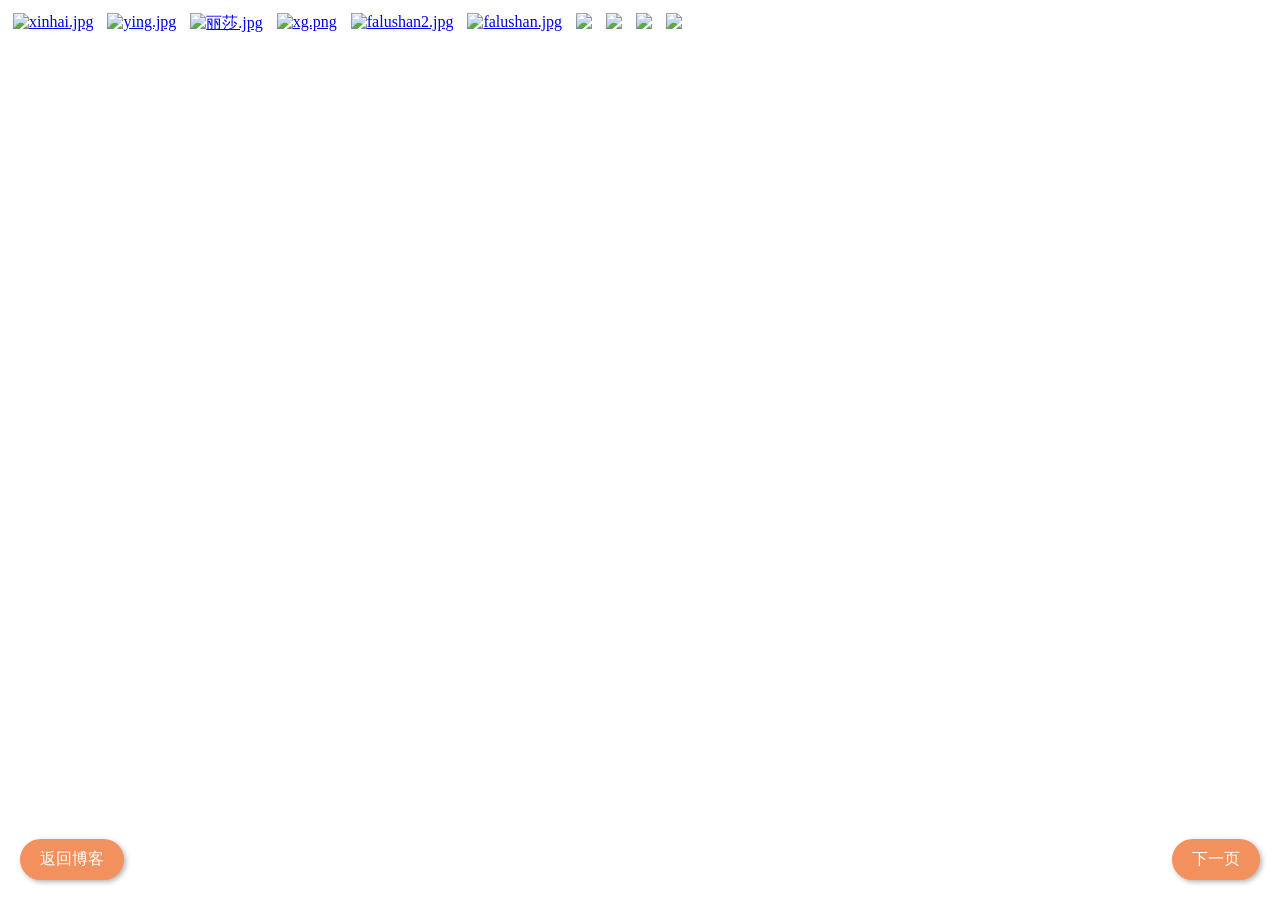
==== photos/02.html @ f65c0b01 "Create 02.html" ====
<!DOCTYPE html>
<html lang="en">
<head>
    <meta charset="UTF-8">
    <meta http-equiv="X-UA-Compatible" content="ie=edge">
    <link rel="icon" href="https://images.rakien.top/web/myIcon.png">
    <meta name="viewport" content="width=device-width, initial-scale=1.0, minimum-scale=0.5, maximum-scale=2.0, user-scalable=yes" />
    <title>Document</title>
    <style>
        .box {
            position: relative;
        }
        .box img {
            width: 180px;
            vertical-align: top;
            padding: 5px;
        }
		
		
		
		
		.float-button-left {
		  position: fixed;
		  left: 20px; /* 右边偏移量 */
		  bottom: 20px;
		  padding: 10px 20px;
		  background-color: #F2915D;
		  color: #fff;
		  border-radius: 50px;
		  text-decoration: none;
		  box-shadow: 2px 2px 5px rgba(0, 0, 0, 0.3);
		  z-index: 9999;
		}

		.float-button-right {
		  position: fixed;
		  right: 20px; /* 右边偏移量 */
		  bottom: 20px;
		  padding: 10px 20px;
		  background-color: #F2915D;
		  color: #fff;
		  border-radius: 50px;
		  text-decoration: none;
		  box-shadow: 2px 2px 5px rgba(0, 0, 0, 0.3);
		  z-index: 9999;
		}

		.hover-color {
		  background-color: #F4B998;
		}

		.float-button-left:hover,
		.float-button-right:hover {
		  background-color: #F4B998;
		}
		
</style>
</head>
<body>


    <div id="photos" class="box rthumbnail">
        <a href="https://smms.app/image/7nP1QXzENodcaUk" target="_blank"><img src="https://s2.loli.net/2023/05/12/7nP1QXzENodcaUk.jpg" alt="xinhai.jpg"></a>
        <a href="https://smms.app/image/txNXIZz5ElFw8sT" target="_blank"><img src="https://s2.loli.net/2023/05/12/txNXIZz5ElFw8sT.jpg" alt="ying.jpg"></a>
        <a href="https://smms.app/image/sCeWvoMwqdZErBS" target="_blank"><img src="https://s2.loli.net/2023/05/12/sCeWvoMwqdZErBS.jpg" alt="丽莎.jpg"></a>
        <a href="https://smms.app/image/cwVYfpTk3RszGm2" target="_blank"><img src="https://s2.loli.net/2023/05/11/cwVYfpTk3RszGm2.png" alt="xg.png"></a>
        <a href="https://smms.app/image/CSrBbkoEpz1Yxt5" target="_blank"><img src="https://s2.loli.net/2023/05/11/CSrBbkoEpz1Yxt5.jpg" alt="falushan2.jpg"></a>
        <a href="https://smms.app/image/SM8WGP21auvDZh6" target="_blank"><img src="https://s2.loli.net/2023/05/11/SM8WGP21auvDZh6.jpg" alt="falushan.jpg"></a>
		<a href="https://smms.app/image/vPxcjXSMbhTICFQ" target="_blank"><img src="https://s2.loli.net/2023/05/12/vPxcjXSMbhTICFQ.jpg" /></a>
		<a href="https://smms.app/image/5V7toEiwfXKbFmD" target="_blank"><img src="https://s2.loli.net/2023/05/12/5V7toEiwfXKbFmD.png" /></a>
		<a href="https://smms.app/image/AvlRwOyE1K6Moqe" target="_blank"><img src="https://s2.loli.net/2023/05/12/AvlRwOyE1K6Moqe.png" /></a>
		<a href="https://smms.app/image/Toz8h3NMYUV6Xfu" target="_blank"><img src="https://s2.loli.net/2023/05/12/Toz8h3NMYUV6Xfu.png" /></a>
    </div>
	
	
	
	
    <div>

		<a href="https://rakien.top" target="_blank" class="float-button-left">返回博客</a>
		<a href="https://photo.rakien.top/photos/03.html" target="_blank" class="float-button-right">下一页</a>
	</div>



    
    <script src="js/jquery-1.11.3.min.js"></script>             <!-- jQuery (https://jquery.com/download/) -->
    <script src="js/imagesloaded.pkgd.min.js"></script> <!-- https://masonry.desandro.com/ -->
    <script src="js/masonry.pkgd.min.js"></script> <!-- https://masonry.desandro.com/ -->

	
	
    <script>
    $(function () {
        // 获取图片的宽度(200px)
        let imgWidth = $('img').outerWidth(); // 200

        waterfallHandler();

        // 瀑布流处理
        function waterfallHandler() {
            // 获取图片的列数
            let column = parseInt($(window).width() / imgWidth);

            // 高度数组
            let heightArr = [];
            for(let i=0; i<column; i++) {
                heightArr[i] = 0;
            }

            // 遍历所有图片进行定位处理
            $.each($('img'), function (index, item) {
                // 当前元素的高度
                let itemHeight = $(item).outerHeight();
                // 高度数组最小的高度
                let minHeight = Math.min(...heightArr);
                // 高度数组最小的高度的索引
                let minIndex = heightArr.indexOf(minHeight);

                $(item).css({
                    position: 'absolute',
                    top: minHeight + 'px',
                    left: minIndex * imgWidth + 'px'
                });

                heightArr[minIndex] += itemHeight;
            });
        }

        // 窗口大小改变
        $(window).resize(function () {
            waterfallHandler();
        });
    });
	
	
		
	
</script>

    
</body>
</html>
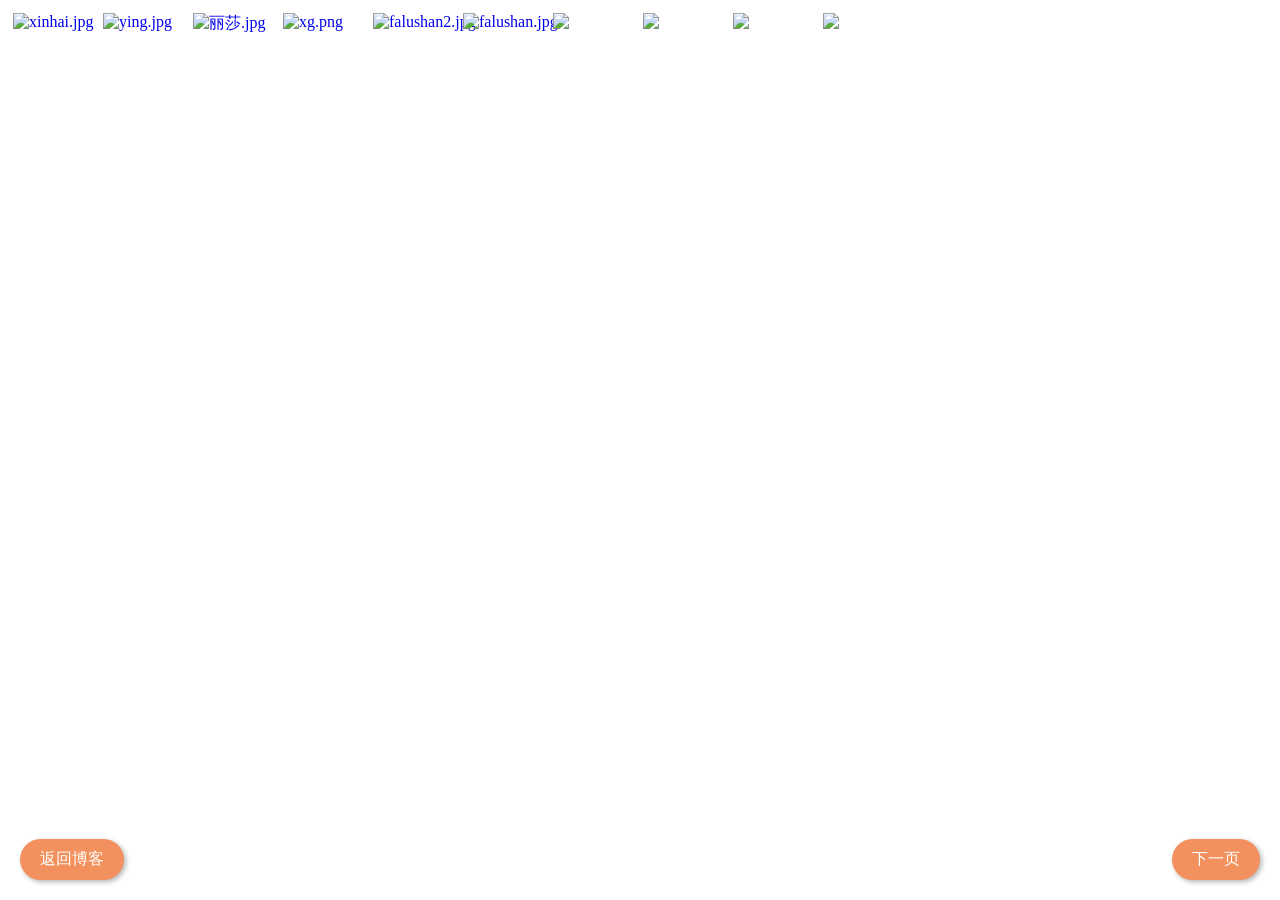
==== commit 72db83a9: "Update 02.html" ====
--- a/photos/02.html
+++ b/photos/02.html
@@ -84,9 +84,9 @@
 
 
     
-    <script src="js/jquery-1.11.3.min.js"></script>             <!-- jQuery (https://jquery.com/download/) -->
-    <script src="js/imagesloaded.pkgd.min.js"></script> <!-- https://masonry.desandro.com/ -->
-    <script src="js/masonry.pkgd.min.js"></script> <!-- https://masonry.desandro.com/ -->
+    <script src="/js/jquery-1.11.3.min.js"></script>             <!-- jQuery (https://jquery.com/download/) -->
+    <script src="/js/imagesloaded.pkgd.min.js"></script> <!-- https://masonry.desandro.com/ -->
+    <script src="/js/masonry.pkgd.min.js"></script> <!-- https://masonry.desandro.com/ -->
 
 	
 	
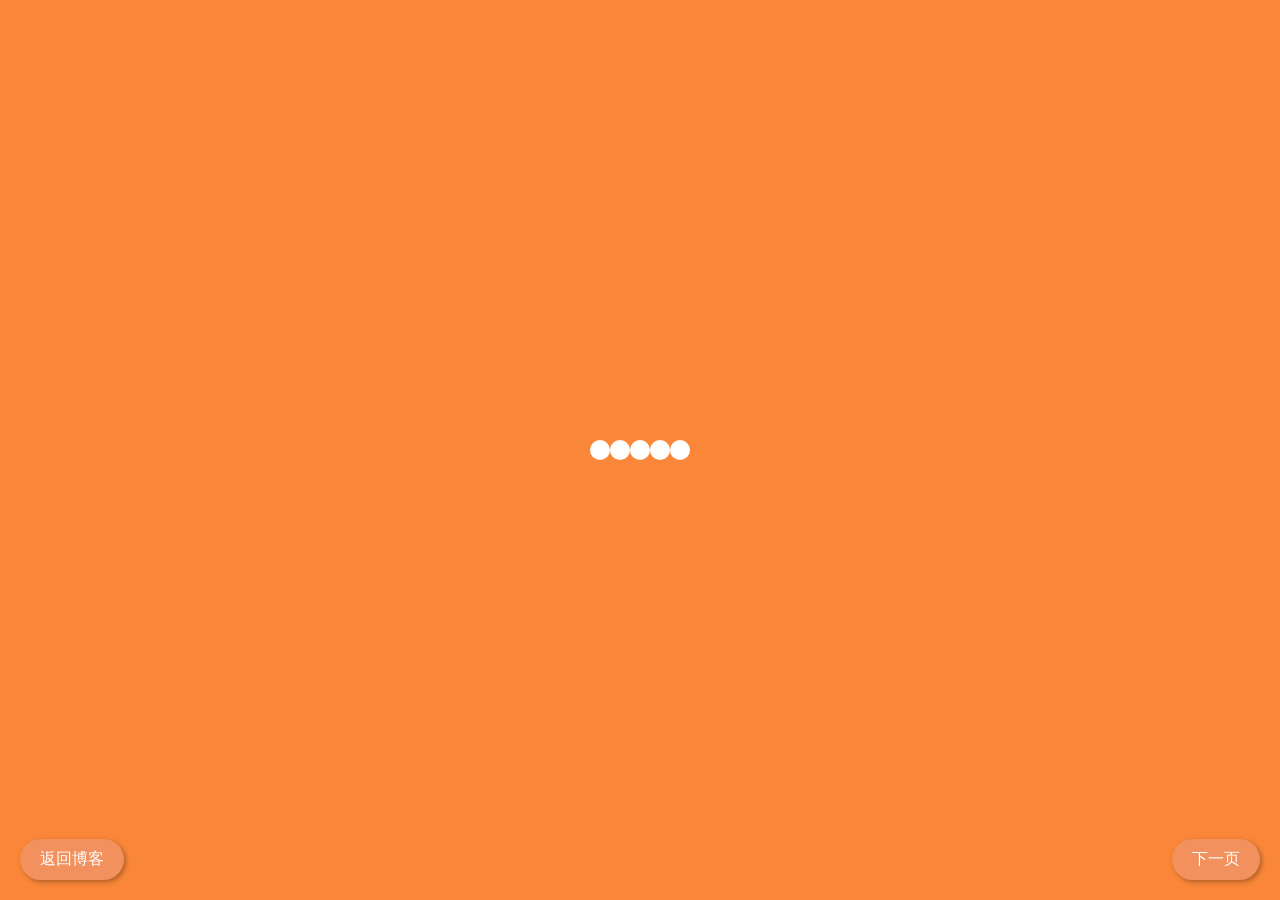
==== commit c7f7dbab: "Update 02.html" ====
--- a/photos/02.html
+++ b/photos/02.html
@@ -1,11 +1,96 @@
-<!DOCTYPE html>
-<html lang="en">
+<!DOCTYPE html PUBLIC "-//W3C//DTD XHTML 1.0 Transitional//EN" "http://www.w3.org/TR/xhtml1/DTD/xhtml1-transitional.dtd">
+<html xmlns="http://www.w3.org/1999/xhtml">
 <head>
     <meta charset="UTF-8">
     <meta http-equiv="X-UA-Compatible" content="ie=edge">
     <link rel="icon" href="https://images.rakien.top/web/myIcon.png">
+    <link href="/_css/Icomoon/style.css" rel="stylesheet" type="text/css" />
+    <link href="/_css/main.css" rel="stylesheet" type="text/css" />
+    <script type="text/javascript" src="_scripts/main.js"></script>
     <meta name="viewport" content="width=device-width, initial-scale=1.0, minimum-scale=0.5, maximum-scale=2.0, user-scalable=yes" />
-    <title>Document</title>
+    <title>图库&壁纸</title>
+	
+	<style>
+#loading{
+	background-color: #fa8739;
+	height: 100%;
+	width: 100%;
+	position: fixed;
+	z-index: 1;
+	margin-top: 0px;
+	top: 0px;
+}
+#loading-center{
+	width: 100%;
+	height: 100%;
+	position: relative;
+	}
+#loading-center-absolute {
+	position: absolute;
+	left: 50%;
+	top: 50%;
+	height: 20px;
+	width: 100px;
+	margin-top: -10px;
+	margin-left: -50px;
+
+}
+.object{
+	width: 20px;
+	height: 20px;
+	background-color: #FFF;
+	-moz-border-radius: 50% 50% 50% 50%;
+	-webkit-border-radius: 50% 50% 50% 50%;
+	border-radius: 50% 50% 50% 50%;
+	margin-right: 20px;
+	margin-bottom: 20px;
+	position: absolute;	
+}
+
+
+#object_one{
+	-webkit-animation: object 2s linear infinite;
+	 animation: object 2s linear infinite;
+	 }
+#object_two{ 
+	-webkit-animation: object 2s linear infinite -.4s;
+	animation: object 2s linear infinite -.4s;
+	 }
+#object_three{ 
+	-webkit-animation: object 2s linear infinite -.8s; 
+	animation: object 2s linear infinite -.8s; 
+	}
+#object_four{ 
+	-webkit-animation: object 2s linear infinite -1.2s;
+	animation: object 2s linear infinite -1.2s; 
+	} 
+#object_five{ 
+	-webkit-animation: object 2s linear infinite -1.6s; 
+	animation: object 2s linear infinite -1.6s; 
+	}
+	
+	
+@-webkit-keyframes object{
+  0% { left: 100px; top:0}
+  80% { left: 0; top:0;}
+  85% { left: 0; top: -20px; width: 20px; height: 20px;}
+  90% { width: 40px; height: 15px; }
+  95% { left: 100px; top: -20px; width: 20px; height: 20px;}
+  100% { left: 100px; top:0; }		
+	
+}		
+@keyframes object{
+  0% { left: 100px; top:0}
+  80% { left: 0; top:0;}
+  85% { left: 0; top: -20px; width: 20px; height: 20px;}
+  90% { width: 40px; height: 15px; }
+  95% { left: 100px; top: -20px; width: 20px; height: 20px;}
+  100% { left: 100px; top:0; }
+}	
+
+</style>
+	
+	
     <style>
         .box {
             position: relative;
@@ -57,19 +142,22 @@
 </style>
 </head>
 <body>
-
+	
+<div id="loading">
+<div id="loading-center">
+<div id="loading-center-absolute">
+<div class="object" id="object_one"></div>
+<div class="object" id="object_two" style="left:20px;"></div>
+<div class="object" id="object_three" style="left:40px;"></div>
+<div class="object" id="object_four" style="left:60px;"></div>
+<div class="object" id="object_five" style="left:80px;"></div>
+</div>
+</div>
+</div>
+	
 
     <div id="photos" class="box rthumbnail">
         <a href="https://smms.app/image/7nP1QXzENodcaUk" target="_blank"><img src="https://s2.loli.net/2023/05/12/7nP1QXzENodcaUk.jpg" alt="xinhai.jpg"></a>
-        <a href="https://smms.app/image/txNXIZz5ElFw8sT" target="_blank"><img src="https://s2.loli.net/2023/05/12/txNXIZz5ElFw8sT.jpg" alt="ying.jpg"></a>
-        <a href="https://smms.app/image/sCeWvoMwqdZErBS" target="_blank"><img src="https://s2.loli.net/2023/05/12/sCeWvoMwqdZErBS.jpg" alt="丽莎.jpg"></a>
-        <a href="https://smms.app/image/cwVYfpTk3RszGm2" target="_blank"><img src="https://s2.loli.net/2023/05/11/cwVYfpTk3RszGm2.png" alt="xg.png"></a>
-        <a href="https://smms.app/image/CSrBbkoEpz1Yxt5" target="_blank"><img src="https://s2.loli.net/2023/05/11/CSrBbkoEpz1Yxt5.jpg" alt="falushan2.jpg"></a>
-        <a href="https://smms.app/image/SM8WGP21auvDZh6" target="_blank"><img src="https://s2.loli.net/2023/05/11/SM8WGP21auvDZh6.jpg" alt="falushan.jpg"></a>
-		<a href="https://smms.app/image/vPxcjXSMbhTICFQ" target="_blank"><img src="https://s2.loli.net/2023/05/12/vPxcjXSMbhTICFQ.jpg" /></a>
-		<a href="https://smms.app/image/5V7toEiwfXKbFmD" target="_blank"><img src="https://s2.loli.net/2023/05/12/5V7toEiwfXKbFmD.png" /></a>
-		<a href="https://smms.app/image/AvlRwOyE1K6Moqe" target="_blank"><img src="https://s2.loli.net/2023/05/12/AvlRwOyE1K6Moqe.png" /></a>
-		<a href="https://smms.app/image/Toz8h3NMYUV6Xfu" target="_blank"><img src="https://s2.loli.net/2023/05/12/Toz8h3NMYUV6Xfu.png" /></a>
     </div>
 	
 	
@@ -78,19 +166,30 @@
     <div>
 
 		<a href="https://rakien.top" target="_blank" class="float-button-left">返回博客</a>
-		<a href="https://photo.rakien.top/photos/03.html" target="_blank" class="float-button-right">下一页</a>
+		<a href="https://photo.rakien.top/photos/02.html" target="_blank" class="float-button-right">下一页</a>
 	</div>
 
 
 
     
-    <script src="/js/jquery-1.11.3.min.js"></script>             <!-- jQuery (https://jquery.com/download/) -->
-    <script src="/js/imagesloaded.pkgd.min.js"></script> <!-- https://masonry.desandro.com/ -->
-    <script src="/js/masonry.pkgd.min.js"></script> <!-- https://masonry.desandro.com/ -->
+    <script src="js/jquery-1.11.3.min.js"></script>             <!-- jQuery (https://jquery.com/download/) -->
+    <script src="js/imagesloaded.pkgd.min.js"></script> <!-- https://masonry.desandro.com/ -->
+    <script src="js/masonry.pkgd.min.js"></script> <!-- https://masonry.desandro.com/ -->
 
 	
 	
     <script>
+	    //加载完成后删除加载界面
+$(document).ready(function() {
+    // 监听文档加载完毕事件
+    $(window).on('load', function() {
+        // 隐藏loading元素，用2秒的时间淡出
+        $('#loading').fadeOut(2000);
+    });
+});
+	    
+	    
+	    
     $(function () {
         // 获取图片的宽度(200px)
         let imgWidth = $('img').outerWidth(); // 200
--- a/_css/Icomoon/style.css
+++ b/_css/Icomoon/style.css
@@ -0,0 +1,1924 @@
+@font-face {
+	font-family: 'IcoMoon';
+	src: url('icomoon.eot');
+	src: url('icomoon.eot?#iefix') format('embedded-opentype'),
+		url('icomoon.svg#IcoMoon') format('svg'),
+		url('icomoon.woff') format('woff'),
+		url('icomoon.ttf') format('truetype');
+	font-weight: normal;
+	font-style: normal;
+}
+
+/* Add the following classes to your stylesheet if you want to use data attributes for inserting your icons */
+.iconb:before, .icona:after {
+	font-family: 'IcoMoon';
+	content: attr(data-icon);
+}
+
+/* Add the following CSS properties to your stylesheet if you want to have a class per icon */
+[class^="icon-"], [class*=" icon-"] {
+	font-family: 'IcoMoon';
+	font-style: normal;
+}
+.icon-home:before {
+	content: "\e000";
+}
+.icon-home-2:before {
+	content: "\e001";
+}
+.icon-newspaper:before {
+	content: "\e002";
+}
+.icon-pencil:before {
+	content: "\e003";
+}
+.icon-pencil-2:before {
+	content: "\e004";
+}
+.icon-picture:before {
+	content: "\e005";
+}
+.icon-picture-2:before {
+	content: "\e006";
+}
+.icon-camera:before {
+	content: "\e007";
+}
+.icon-music:before {
+	content: "\e008";
+}
+.icon-play:before {
+	content: "\e009";
+}
+.icon-film:before {
+	content: "\e00a";
+}
+.icon-camera-2:before {
+	content: "\e00b";
+}
+.icon-spades:before {
+	content: "\e00c";
+}
+.icon-clubs:before {
+	content: "\e00d";
+}
+.icon-diamonds:before {
+	content: "\e00e";
+}
+.icon-broadcast:before {
+	content: "\e00f";
+}
+.icon-microphone:before {
+	content: "\e010";
+}
+.icon-book:before {
+	content: "\e011";
+}
+.icon-paper:before {
+	content: "\e012";
+}
+.icon-paper-2:before {
+	content: "\e013";
+}
+.icon-new:before {
+	content: "\e014";
+}
+.icon-copy:before {
+	content: "\e015";
+}
+.icon-folder:before {
+	content: "\e016";
+}
+.icon-folder-2:before {
+	content: "\e017";
+}
+.icon-tag:before {
+	content: "\e018";
+}
+.icon-cart:before {
+	content: "\e019";
+}
+.icon-basket:before {
+	content: "\e01a";
+}
+.icon-calculate:before {
+	content: "\e01b";
+}
+.icon-support:before {
+	content: "\e01c";
+}
+.icon-phone:before {
+	content: "\e01d";
+}
+.icon-mail:before {
+	content: "\e01e";
+}
+.icon-location:before {
+	content: "\e01f";
+}
+.icon-compass:before {
+	content: "\e020";
+}
+.icon-history:before {
+	content: "\e021";
+}
+.icon-clock:before {
+	content: "\e022";
+}
+.icon-bell:before {
+	content: "\e023";
+}
+.icon-bell-2:before {
+	content: "\e024";
+}
+.icon-bell-3:before {
+	content: "\e025";
+}
+.icon-calender:before {
+	content: "\e026";
+}
+.icon-mouse:before {
+	content: "\e027";
+}
+.icon-screen:before {
+	content: "\e028";
+}
+.icon-laptop:before {
+	content: "\e029";
+}
+.icon-mobile:before {
+	content: "\e02a";
+}
+.icon-tablet:before {
+	content: "\e02b";
+}
+.icon-mobile-2:before {
+	content: "\e02c";
+}
+.icon-drawer:before {
+	content: "\e02d";
+}
+.icon-drawer-2:before {
+	content: "\e02e";
+}
+.icon-box-add:before {
+	content: "\e02f";
+}
+.icon-box-remove:before {
+	content: "\e030";
+}
+.icon-database:before {
+	content: "\e031";
+}
+.icon-undo:before {
+	content: "\e032";
+}
+.icon-redo:before {
+	content: "\e033";
+}
+.icon-forward:before {
+	content: "\e034";
+}
+.icon-reply:before {
+	content: "\e035";
+}
+.icon-reply-2:before {
+	content: "\e036";
+}
+.icon-comments:before {
+	content: "\e037";
+}
+.icon-comments-2:before {
+	content: "\e038";
+}
+.icon-comments-3:before {
+	content: "\e039";
+}
+.icon-comments-4:before {
+	content: "\e03a";
+}
+.icon-comments-5:before {
+	content: "\e03b";
+}
+.icon-comments-6:before {
+	content: "\e03c";
+}
+.icon-user:before {
+	content: "\e03d";
+}
+.icon-user-2:before {
+	content: "\e03e";
+}
+.icon-user-3:before {
+	content: "\e03f";
+}
+.icon-busy:before {
+	content: "\e040";
+}
+.icon-loading:before {
+	content: "\e041";
+}
+.icon-loading-2:before {
+	content: "\e042";
+}
+.icon-search:before {
+	content: "\e043";
+}
+.icon-search-2:before {
+	content: "\e044";
+}
+.icon-zoom-in:before {
+	content: "\e045";
+}
+.icon-zoom-out:before {
+	content: "\e046";
+}
+.icon-key:before {
+	content: "\e047";
+}
+.icon-key-2:before {
+	content: "\e048";
+}
+.icon-locked:before {
+	content: "\e049";
+}
+.icon-unlocked:before {
+	content: "\e04a";
+}
+.icon-wrench:before {
+	content: "\e04b";
+}
+.icon-equalizer:before {
+	content: "\e04c";
+}
+.icon-cog:before {
+	content: "\e04d";
+}
+.icon-pie:before {
+	content: "\e04e";
+}
+.icon-bars:before {
+	content: "\e04f";
+}
+.icon-stats-up:before {
+	content: "\e050";
+}
+.icon-gift:before {
+	content: "\e051";
+}
+.icon-trophy:before {
+	content: "\e052";
+}
+.icon-diamond:before {
+	content: "\e053";
+}
+.icon-coffee:before {
+	content: "\e054";
+}
+.icon-rocket:before {
+	content: "\e055";
+}
+.icon-meter-slow:before {
+	content: "\e056";
+}
+.icon-meter-medium:before {
+	content: "\e057";
+}
+.icon-meter-fast:before {
+	content: "\e058";
+}
+.icon-dashboard:before {
+	content: "\e059";
+}
+.icon-fire:before {
+	content: "\e05a";
+}
+.icon-lab:before {
+	content: "\e05b";
+}
+.icon-remove:before {
+	content: "\e05c";
+}
+.icon-remove-2:before {
+	content: "\e05d";
+}
+.icon-remove-3:before {
+	content: "\e05e";
+}
+.icon-briefcase:before {
+	content: "\e05f";
+}
+.icon-briefcase-2:before {
+	content: "\e060";
+}
+.icon-cars:before {
+	content: "\e061";
+}
+.icon-bus:before {
+	content: "\e062";
+}
+.icon-cube:before {
+	content: "\e063";
+}
+.icon-cube-2:before {
+	content: "\e064";
+}
+.icon-puzzle:before {
+	content: "\e065";
+}
+.icon-glasses:before {
+	content: "\e066";
+}
+.icon-glasses-2:before {
+	content: "\e067";
+}
+.icon-accessibility:before {
+	content: "\e068";
+}
+.icon-accessibility-2:before {
+	content: "\e069";
+}
+.icon-target:before {
+	content: "\e06a";
+}
+.icon-target-2:before {
+	content: "\e06b";
+}
+.icon-lightning:before {
+	content: "\e06c";
+}
+.icon-power:before {
+	content: "\e06d";
+}
+.icon-power-2:before {
+	content: "\e06e";
+}
+.icon-clipboard:before {
+	content: "\e06f";
+}
+.icon-clipboard-2:before {
+	content: "\e070";
+}
+.icon-playlist:before {
+	content: "\e071";
+}
+.icon-grid-view:before {
+	content: "\e072";
+}
+.icon-tree-view:before {
+	content: "\e073";
+}
+.icon-menu:before {
+	content: "\e074";
+}
+.icon-menu-2:before {
+	content: "\e075";
+}
+.icon-cloud:before {
+	content: "\e076";
+}
+.icon-cloud-2:before {
+	content: "\e077";
+}
+.icon-download:before {
+	content: "\e078";
+}
+.icon-upload:before {
+	content: "\e079";
+}
+.icon-upload-2:before {
+	content: "\e07a";
+}
+.icon-link:before {
+	content: "\e07b";
+}
+.icon-link-2:before {
+	content: "\e07c";
+}
+.icon-flag:before {
+	content: "\e07d";
+}
+.icon-flag-2:before {
+	content: "\e07e";
+}
+.icon-flag-3:before {
+	content: "\e07f";
+}
+.icon-eye:before {
+	content: "\e080";
+}
+.icon-eye-2:before {
+	content: "\e081";
+}
+.icon-bookmark:before {
+	content: "\e082";
+}
+.icon-bookmark-2:before {
+	content: "\e083";
+}
+.icon-star:before {
+	content: "\e084";
+}
+.icon-star-2:before {
+	content: "\e085";
+}
+.icon-star-3:before {
+	content: "\e086";
+}
+.icon-heart:before {
+	content: "\e087";
+}
+.icon-heart-2:before {
+	content: "\e088";
+}
+.icon-thumbs-up:before {
+	content: "\e089";
+}
+.icon-thumbs-down:before {
+	content: "\e08a";
+}
+.icon-happy:before {
+	content: "\e08b";
+}
+.icon-smiley:before {
+	content: "\e08c";
+}
+.icon-neutral:before {
+	content: "\e08d";
+}
+.icon-plus:before {
+	content: "\e08e";
+}
+.icon-minus:before {
+	content: "\e08f";
+}
+.icon-help:before {
+	content: "\e090";
+}
+.icon-help-2:before {
+	content: "\e091";
+}
+.icon-info:before {
+	content: "\e092";
+}
+.icon-blocked:before {
+	content: "\e093";
+}
+.icon-cancel:before {
+	content: "\e094";
+}
+.icon-cancel-2:before {
+	content: "\e095";
+}
+.icon-cancel-3:before {
+	content: "\e096";
+}
+.icon-checkmark:before {
+	content: "\e097";
+}
+.icon-minus-2:before {
+	content: "\e098";
+}
+.icon-plus-2:before {
+	content: "\e099";
+}
+.icon-enter:before {
+	content: "\e09a";
+}
+.icon-exit:before {
+	content: "\e09b";
+}
+.icon-loop:before {
+	content: "\e09c";
+}
+.icon-arrow-up:before {
+	content: "\e09d";
+}
+.icon-arrow-right:before {
+	content: "\e09e";
+}
+.icon-arrow-down:before {
+	content: "\e09f";
+}
+.icon-arrow-left:before {
+	content: "\e0a0";
+}
+.icon-arrow-up-left:before {
+	content: "\e0a1";
+}
+.icon-arrow-up-2:before {
+	content: "\e0a2";
+}
+.icon-arrow-up-right:before {
+	content: "\e0a3";
+}
+.icon-arrow-right-2:before {
+	content: "\e0a4";
+}
+.icon-arrow-down-right:before {
+	content: "\e0a5";
+}
+.icon-arrow-down-2:before {
+	content: "\e0a6";
+}
+.icon-arrow-down-left:before {
+	content: "\e0a7";
+}
+.icon-arrow-left-2:before {
+	content: "\e0a8";
+}
+.icon-arrow-up-left-2:before {
+	content: "\e0a9";
+}
+.icon-arrow-up-3:before {
+	content: "\e0aa";
+}
+.icon-arrow-up-right-2:before {
+	content: "\e0ab";
+}
+.icon-arrow-right-3:before {
+	content: "\e0ac";
+}
+.icon-arrow-down-right-2:before {
+	content: "\e0ad";
+}
+.icon-arrow-down-3:before {
+	content: "\e0ae";
+}
+.icon-arrow-down-left-2:before {
+	content: "\e0af";
+}
+.icon-arrow-left-3:before {
+	content: "\e0b0";
+}
+.icon-arrow-up-left-3:before {
+	content: "\e0b1";
+}
+.icon-arrow-up-4:before {
+	content: "\e0b2";
+}
+.icon-arrow-up-right-3:before {
+	content: "\e0b3";
+}
+.icon-arrow-right-4:before {
+	content: "\e0b4";
+}
+.icon-arrow-down-right-3:before {
+	content: "\e0b5";
+}
+.icon-arrow-down-4:before {
+	content: "\e0b6";
+}
+.icon-arrow-down-left-3:before {
+	content: "\e0b7";
+}
+.icon-arrow-left-4:before {
+	content: "\e0b8";
+}
+.icon-arrow-up-5:before {
+	content: "\e0b9";
+}
+.icon-arrow-right-5:before {
+	content: "\e0ba";
+}
+.icon-arrow-down-5:before {
+	content: "\e0bb";
+}
+.icon-arrow-left-5:before {
+	content: "\e0bc";
+}
+.icon-arrow-up-6:before {
+	content: "\e0bd";
+}
+.icon-arrow-right-6:before {
+	content: "\e0be";
+}
+.icon-arrow-down-6:before {
+	content: "\e0bf";
+}
+.icon-arrow-left-6:before {
+	content: "\e0c0";
+}
+.icon-arrow-up-7:before {
+	content: "\e0c1";
+}
+.icon-arrow-right-7:before {
+	content: "\e0c2";
+}
+.icon-arrow-down-7:before {
+	content: "\e0c3";
+}
+.icon-arrow-left-7:before {
+	content: "\e0c4";
+}
+.icon-menu-3:before {
+	content: "\e0c5";
+}
+.icon-enter-2:before {
+	content: "\e0c6";
+}
+.icon-backspace:before {
+	content: "\e0c7";
+}
+.icon-backspace-2:before {
+	content: "\e0c8";
+}
+.icon-tab:before {
+	content: "\e0c9";
+}
+.icon-tab-2:before {
+	content: "\e0ca";
+}
+.icon-checkbox:before {
+	content: "\e0cb";
+}
+.icon-checkbox-unchecked:before {
+	content: "\e0cc";
+}
+.icon-checkbox-partial:before {
+	content: "\e0cd";
+}
+.icon-radio-checked:before {
+	content: "\e0ce";
+}
+.icon-radio-unchecked:before {
+	content: "\e0cf";
+}
+.icon-font:before {
+	content: "\e0d0";
+}
+.icon-paragraph-left:before {
+	content: "\e0d1";
+}
+.icon-paragraph-center:before {
+	content: "\e0d2";
+}
+.icon-paragraph-right:before {
+	content: "\e0d3";
+}
+.icon-left-to-right:before {
+	content: "\e0d4";
+}
+.icon-right-to-left:before {
+	content: "\e0d5";
+}
+.icon-out:before {
+	content: "\e0d6";
+}
+.icon-out-2:before {
+	content: "\e0d7";
+}
+.icon-embed:before {
+	content: "\e0d8";
+}
+.icon-seven-segment:before {
+	content: "\e0d9";
+}
+.icon-seven-segment-2:before {
+	content: "\e0da";
+}
+.icon-seven-segment-3:before {
+	content: "\e0db";
+}
+.icon-seven-segment-4:before {
+	content: "\e0dc";
+}
+.icon-seven-segment-5:before {
+	content: "\e0dd";
+}
+.icon-seven-segment-6:before {
+	content: "\e0de";
+}
+.icon-seven-segment-7:before {
+	content: "\e0df";
+}
+.icon-seven-segment-8:before {
+	content: "\e0e0";
+}
+.icon-seven-segment-9:before {
+	content: "\e0e1";
+}
+.icon-seven-segment-10:before {
+	content: "\e0e2";
+}
+.icon-bluetooth:before {
+	content: "\e0e3";
+}
+.icon-share:before {
+	content: "\e0e4";
+}
+.icon-share-2:before {
+	content: "\e0e5";
+}
+.icon-mail-2:before {
+	content: "\e0e6";
+}
+.icon-google-plus:before {
+	content: "\e0e7";
+}
+.icon-google-plus-2:before {
+	content: "\e0e8";
+}
+.icon-google-plus-3:before {
+	content: "\e0e9";
+}
+.icon-facebook:before {
+	content: "\e0ea";
+}
+.icon-facebook-2:before {
+	content: "\e0eb";
+}
+.icon-twitter:before {
+	content: "\e0ec";
+}
+.icon-twitter-2:before {
+	content: "\e0ed";
+}
+.icon-twitter-3:before {
+	content: "\e0ee";
+}
+.icon-twitter-4:before {
+	content: "\e0ef";
+}
+.icon-feed:before {
+	content: "\e0f0";
+}
+.icon-feed-2:before {
+	content: "\e0f1";
+}
+.icon-youtube:before {
+	content: "\e0f2";
+}
+.icon-youtube-2:before {
+	content: "\e0f3";
+}
+.icon-vimeo:before {
+	content: "\e0f4";
+}
+.icon-vimeo-2:before {
+	content: "\e0f5";
+}
+.icon-flickr:before {
+	content: "\e0f6";
+}
+.icon-flickr-2:before {
+	content: "\e0f7";
+}
+.icon-picassa:before {
+	content: "\e0f8";
+}
+.icon-picassa-2:before {
+	content: "\e0f9";
+}
+.icon-dribbble:before {
+	content: "\e0fa";
+}
+.icon-dribbble-2:before {
+	content: "\e0fb";
+}
+.icon-forrst:before {
+	content: "\e0fc";
+}
+.icon-forrst-2:before {
+	content: "\e0fd";
+}
+.icon-deviantart:before {
+	content: "\e0fe";
+}
+.icon-deviantart-2:before {
+	content: "\e0ff";
+}
+.icon-github:before {
+	content: "\e100";
+}
+.icon-github-2:before {
+	content: "\e101";
+}
+.icon-github-3:before {
+	content: "\e102";
+}
+.icon-github-4:before {
+	content: "\e103";
+}
+.icon-wordpress:before {
+	content: "\e104";
+}
+.icon-wordpress-2:before {
+	content: "\e105";
+}
+.icon-blogger:before {
+	content: "\e106";
+}
+.icon-blogger-2:before {
+	content: "\e107";
+}
+.icon-tumblr:before {
+	content: "\e108";
+}
+.icon-tumblr-2:before {
+	content: "\e109";
+}
+.icon-yahoo:before {
+	content: "\e10a";
+}
+.icon-yahoo-2:before {
+	content: "\e10b";
+}
+.icon-amazon:before {
+	content: "\e10c";
+}
+.icon-amazon-2:before {
+	content: "\e10d";
+}
+.icon-apple:before {
+	content: "\e10e";
+}
+.icon-android:before {
+	content: "\e10f";
+}
+.icon-windows:before {
+	content: "\e110";
+}
+.icon-soundcloud:before {
+	content: "\e111";
+}
+.icon-soundcloud-2:before {
+	content: "\e112";
+}
+.icon-skype:before {
+	content: "\e113";
+}
+.icon-reddit:before {
+	content: "\e114";
+}
+.icon-linkedin:before {
+	content: "\e115";
+}
+.icon-lastfm:before {
+	content: "\e116";
+}
+.icon-lastfm-2:before {
+	content: "\e117";
+}
+.icon-delicious:before {
+	content: "\e118";
+}
+.icon-stumbleupon:before {
+	content: "\e119";
+}
+.icon-stumbleupon-2:before {
+	content: "\e11a";
+}
+.icon-pinterest:before {
+	content: "\e11b";
+}
+.icon-pinterest-2:before {
+	content: "\e11c";
+}
+.icon-xing:before {
+	content: "\e11d";
+}
+.icon-libreoffice:before {
+	content: "\e11e";
+}
+.icon-file-pdf:before {
+	content: "\e11f";
+}
+.icon-file-openoffice:before {
+	content: "\e120";
+}
+.icon-file-word:before {
+	content: "\e121";
+}
+.icon-file-excel:before {
+	content: "\e122";
+}
+.icon-file-powerpoint:before {
+	content: "\e123";
+}
+.icon-file-xml:before {
+	content: "\e124";
+}
+.icon-file-css:before {
+	content: "\e125";
+}
+.icon-html5:before {
+	content: "\e126";
+}
+.icon-html5-2:before {
+	content: "\e127";
+}
+.icon-css3:before {
+	content: "\e128";
+}
+.icon-IcoMoon:before {
+	content: "\e129";
+}
+.icon-home-3:before {
+	content: "\e12a";
+}
+.icon-chat:before {
+	content: "\e12b";
+}
+.icon-chat_alt_stroke:before {
+	content: "\e12c";
+}
+.icon-chat_alt_fill:before {
+	content: "\e12d";
+}
+.icon-comment_alt1_stroke:before {
+	content: "\e12e";
+}
+.icon-comment_alt1_fill:before {
+	content: "\e12f";
+}
+.icon-comment_stroke:before {
+	content: "\e130";
+}
+.icon-comment_fill:before {
+	content: "\e131";
+}
+.icon-comment_alt2_stroke:before {
+	content: "\e132";
+}
+.icon-comment_alt2_fill:before {
+	content: "\e133";
+}
+.icon-checkmark-2:before {
+	content: "\e134";
+}
+.icon-check_alt:before {
+	content: "\e135";
+}
+.icon-x:before {
+	content: "\e136";
+}
+.icon-x_altx_alt:before {
+	content: "\e137";
+}
+.icon-denied:before {
+	content: "\e138";
+}
+.icon-cursor:before {
+	content: "\e139";
+}
+.icon-rss:before {
+	content: "\e13a";
+}
+.icon-rss_alt:before {
+	content: "\e13b";
+}
+.icon-wrench-2:before {
+	content: "\e13c";
+}
+.icon-dial:before {
+	content: "\e13d";
+}
+.icon-calendar:before {
+	content: "\e13e";
+}
+.icon-calendar_alt_stroke:before {
+	content: "\e13f";
+}
+.icon-calendar_alt_fill:before {
+	content: "\e140";
+}
+.icon-share-3:before {
+	content: "\e141";
+}
+.icon-mail-3:before {
+	content: "\e142";
+}
+.icon-heart_stroke:before {
+	content: "\e143";
+}
+.icon-heart_fill:before {
+	content: "\e144";
+}
+.icon-movie:before {
+	content: "\e145";
+}
+.icon-document_alt_stroke:before {
+	content: "\e146";
+}
+.icon-document_alt_fill:before {
+	content: "\e147";
+}
+.icon-document_stroke:before {
+	content: "\e148";
+}
+.icon-document_fill:before {
+	content: "\e149";
+}
+.icon-plus-3:before {
+	content: "\e14a";
+}
+.icon-plus_alt:before {
+	content: "\e14b";
+}
+.icon-minus-3:before {
+	content: "\e14c";
+}
+.icon-minus_alt:before {
+	content: "\e14d";
+}
+.icon-pin:before {
+	content: "\e14e";
+}
+.icon-link-3:before {
+	content: "\e14f";
+}
+.icon-bolt:before {
+	content: "\e150";
+}
+.icon-move:before {
+	content: "\e151";
+}
+.icon-move_alt1:before {
+	content: "\e152";
+}
+.icon-move_alt2:before {
+	content: "\e153";
+}
+.icon-equalizer-2:before {
+	content: "\e154";
+}
+.icon-award_fill:before {
+	content: "\e155";
+}
+.icon-award_stroke:before {
+	content: "\e156";
+}
+.icon-magnifying_glass:before {
+	content: "\e157";
+}
+.icon-trash_stroke:before {
+	content: "\e158";
+}
+.icon-trash_fill:before {
+	content: "\e159";
+}
+.icon-beaker_alt:before {
+	content: "\e15a";
+}
+.icon-beaker:before {
+	content: "\e15b";
+}
+.icon-key_stroke:before {
+	content: "\e15c";
+}
+.icon-key_fill:before {
+	content: "\e15d";
+}
+.icon-new_window:before {
+	content: "\e15e";
+}
+.icon-lightbulb:before {
+	content: "\e15f";
+}
+.icon-spin_alt:before {
+	content: "\e160";
+}
+.icon-spin:before {
+	content: "\e161";
+}
+.icon-curved_arrow:before {
+	content: "\e162";
+}
+.icon-undo-2:before {
+	content: "\e163";
+}
+.icon-reload:before {
+	content: "\e164";
+}
+.icon-reload_alt:before {
+	content: "\e165";
+}
+.icon-loop-2:before {
+	content: "\e166";
+}
+.icon-loop_alt1:before {
+	content: "\e167";
+}
+.icon-loop_alt2:before {
+	content: "\e168";
+}
+.icon-loop_alt3:before {
+	content: "\e169";
+}
+.icon-loop_alt4:before {
+	content: "\e16a";
+}
+.icon-transfer:before {
+	content: "\e16b";
+}
+.icon-move_vertical:before {
+	content: "\e16c";
+}
+.icon-move_vertical_alt1:before {
+	content: "\e16d";
+}
+.icon-move_vertical_alt2:before {
+	content: "\e16e";
+}
+.icon-move_horizontal:before {
+	content: "\e16f";
+}
+.icon-move_horizontal_alt1:before {
+	content: "\e170";
+}
+.icon-move_horizontal_alt2:before {
+	content: "\e171";
+}
+.icon-arrow_left:before {
+	content: "\e172";
+}
+.icon-arrow_left_alt1:before {
+	content: "\e173";
+}
+.icon-arrow_left_alt2:before {
+	content: "\e174";
+}
+.icon-arrow_right:before {
+	content: "\e175";
+}
+.icon-arrow_right_alt1:before {
+	content: "\e176";
+}
+.icon-arrow_right_alt2:before {
+	content: "\e177";
+}
+.icon-arrow_up:before {
+	content: "\e178";
+}
+.icon-arrow_up_alt1:before {
+	content: "\e179";
+}
+.icon-arrow_up_alt2:before {
+	content: "\e17a";
+}
+.icon-arrow_down:before {
+	content: "\e17b";
+}
+.icon-arrow_down_alt1:before {
+	content: "\e17c";
+}
+.icon-arrow_down_alt2:before {
+	content: "\e17d";
+}
+.icon-cd:before {
+	content: "\e17e";
+}
+.icon-steering_wheel:before {
+	content: "\e17f";
+}
+.icon-microphone-2:before {
+	content: "\e180";
+}
+.icon-headphones:before {
+	content: "\e181";
+}
+.icon-volume:before {
+	content: "\e182";
+}
+.icon-volume_mute:before {
+	content: "\e183";
+}
+.icon-play-2:before {
+	content: "\e184";
+}
+.icon-pause:before {
+	content: "\e185";
+}
+.icon-stop:before {
+	content: "\e186";
+}
+.icon-eject:before {
+	content: "\e187";
+}
+.icon-first:before {
+	content: "\e188";
+}
+.icon-last:before {
+	content: "\e189";
+}
+.icon-play_alt:before {
+	content: "\e18a";
+}
+.icon-fullscreen_exit:before {
+	content: "\e18b";
+}
+.icon-fullscreen_exit_alt:before {
+	content: "\e18c";
+}
+.icon-fullscreen:before {
+	content: "\e18d";
+}
+.icon-fullscreen_alt:before {
+	content: "\e18e";
+}
+.icon-iphone:before {
+	content: "\e18f";
+}
+.icon-battery_empty:before {
+	content: "\e190";
+}
+.icon-battery_half:before {
+	content: "\e191";
+}
+.icon-battery_full:before {
+	content: "\e192";
+}
+.icon-battery_charging:before {
+	content: "\e193";
+}
+.icon-compass-2:before {
+	content: "\e194";
+}
+.icon-box:before {
+	content: "\e195";
+}
+.icon-folder_stroke:before {
+	content: "\e196";
+}
+.icon-folder_fill:before {
+	content: "\e197";
+}
+.icon-at:before {
+	content: "\e198";
+}
+.icon-ampersand:before {
+	content: "\e199";
+}
+.icon-info-2:before {
+	content: "\e19a";
+}
+.icon-question_mark:before {
+	content: "\e19b";
+}
+.icon-pilcrow:before {
+	content: "\e19c";
+}
+.icon-hash:before {
+	content: "\e19d";
+}
+.icon-left_quote:before {
+	content: "\e19e";
+}
+.icon-right_quote:before {
+	content: "\e19f";
+}
+.icon-left_quote_alt:before {
+	content: "\e1a0";
+}
+.icon-right_quote_alt:before {
+	content: "\e1a1";
+}
+.icon-article:before {
+	content: "\e1a2";
+}
+.icon-read_more:before {
+	content: "\e1a3";
+}
+.icon-list:before {
+	content: "\e1a4";
+}
+.icon-list_nested:before {
+	content: "\e1a5";
+}
+.icon-book-2:before {
+	content: "\e1a6";
+}
+.icon-book_alt:before {
+	content: "\e1a7";
+}
+.icon-book_alt2:before {
+	content: "\e1a8";
+}
+.icon-pen:before {
+	content: "\e1a9";
+}
+.icon-pen_alt_stroke:before {
+	content: "\e1aa";
+}
+.icon-pen_alt_fill:before {
+	content: "\e1ab";
+}
+.icon-pen_alt2:before {
+	content: "\e1ac";
+}
+.icon-brush:before {
+	content: "\e1ad";
+}
+.icon-brush_alt:before {
+	content: "\e1ae";
+}
+.icon-eyedropper:before {
+	content: "\e1af";
+}
+.icon-layers_alt:before {
+	content: "\e1b0";
+}
+.icon-layers:before {
+	content: "\e1b1";
+}
+.icon-image:before {
+	content: "\e1b2";
+}
+.icon-camera-3:before {
+	content: "\e1b3";
+}
+.icon-aperture:before {
+	content: "\e1b4";
+}
+.icon-aperture_alt:before {
+	content: "\e1b5";
+}
+.icon-chart:before {
+	content: "\e1b6";
+}
+.icon-chart_alt:before {
+	content: "\e1b7";
+}
+.icon-bars-2:before {
+	content: "\e1b8";
+}
+.icon-bars_alt:before {
+	content: "\e1b9";
+}
+.icon-eye-3:before {
+	content: "\e1ba";
+}
+.icon-user-4:before {
+	content: "\e1bb";
+}
+.icon-home-4:before {
+	content: "\e1bc";
+}
+.icon-clock-2:before {
+	content: "\e1bd";
+}
+.icon-lock_stroke:before {
+	content: "\e1be";
+}
+.icon-lock_fill:before {
+	content: "\e1bf";
+}
+.icon-unlock_stroke:before {
+	content: "\e1c0";
+}
+.icon-unlock_fill:before {
+	content: "\e1c1";
+}
+.icon-tag_stroke:before {
+	content: "\e1c2";
+}
+.icon-tag_fill:before {
+	content: "\e1c3";
+}
+.icon-sun_stroke:before {
+	content: "\e1c4";
+}
+.icon-sun_fill:before {
+	content: "\e1c5";
+}
+.icon-moon_stroke:before {
+	content: "\e1c6";
+}
+.icon-moon_fill:before {
+	content: "\e1c7";
+}
+.icon-cloud-3:before {
+	content: "\e1c8";
+}
+.icon-rain:before {
+	content: "\e1c9";
+}
+.icon-umbrella:before {
+	content: "\e1ca";
+}
+.icon-star-4:before {
+	content: "\e1cb";
+}
+.icon-map_pin_stroke:before {
+	content: "\e1cc";
+}
+.icon-map_pin_fill:before {
+	content: "\e1cd";
+}
+.icon-map_pin_alt:before {
+	content: "\e1ce";
+}
+.icon-target-3:before {
+	content: "\e1cf";
+}
+.icon-download-2:before {
+	content: "\e1d0";
+}
+.icon-upload-3:before {
+	content: "\e1d1";
+}
+.icon-cloud_download:before {
+	content: "\e1d2";
+}
+.icon-cloud_upload:before {
+	content: "\e1d3";
+}
+.icon-fork:before {
+	content: "\e1d4";
+}
+.icon-paperclip:before {
+	content: "\e1d5";
+}
+.icon-phone-2:before {
+	content: "\e1d6";
+}
+.icon-mobile-3:before {
+	content: "\e1d7";
+}
+.icon-mouse-2:before {
+	content: "\e1d8";
+}
+.icon-address:before {
+	content: "\e1d9";
+}
+.icon-email:before {
+	content: "\e1da";
+}
+.icon-write:before {
+	content: "\e1db";
+}
+.icon-attachment:before {
+	content: "\e1dc";
+}
+.icon-reply-3:before {
+	content: "\e1dd";
+}
+.icon-reply-to-all:before {
+	content: "\e1de";
+}
+.icon-forward-2:before {
+	content: "\e1df";
+}
+.icon-user-5:before {
+	content: "\e1e0";
+}
+.icon-users:before {
+	content: "\e1e1";
+}
+.icon-contact:before {
+	content: "\e1e2";
+}
+.icon-card:before {
+	content: "\e1e3";
+}
+.icon-export:before {
+	content: "\e1e4";
+}
+.icon-location-2:before {
+	content: "\e1e5";
+}
+.icon-map:before {
+	content: "\e1e6";
+}
+.icon-compass-3:before {
+	content: "\e1e7";
+}
+.icon-direction:before {
+	content: "\e1e8";
+}
+.icon-center:before {
+	content: "\e1e9";
+}
+.icon-share-4:before {
+	content: "\e1ea";
+}
+.icon-heart-3:before {
+	content: "\e1eb";
+}
+.icon-heart-4:before {
+	content: "\e1ec";
+}
+.icon-star-5:before {
+	content: "\e1ed";
+}
+.icon-star-6:before {
+	content: "\e1ee";
+}
+.icon-thumbs-up-2:before {
+	content: "\e1ef";
+}
+.icon-chat-2:before {
+	content: "\e1f0";
+}
+.icon-comment:before {
+	content: "\e1f1";
+}
+.icon-quote:before {
+	content: "\e1f2";
+}
+.icon-printer:before {
+	content: "\e1f3";
+}
+.icon-alert:before {
+	content: "\e1f4";
+}
+.icon-link-4:before {
+	content: "\e1f5";
+}
+.icon-flag-4:before {
+	content: "\e1f6";
+}
+.icon-settings:before {
+	content: "\e1f7";
+}
+.icon-search-3:before {
+	content: "\e1f8";
+}
+.icon-trophy-2:before {
+	content: "\e1f9";
+}
+.icon-price:before {
+	content: "\e1fa";
+}
+.icon-camera-4:before {
+	content: "\e1fb";
+}
+.icon-sleep:before {
+	content: "\e1fc";
+}
+.icon-palette:before {
+	content: "\e1fd";
+}
+.icon-leaf:before {
+	content: "\e1fe";
+}
+.icon-music-2:before {
+	content: "\e1ff";
+}
+.icon-shopping:before {
+	content: "\e200";
+}
+.icon-flight:before {
+	content: "\e201";
+}
+.icon-support-2:before {
+	content: "\e202";
+}
+.icon-google-circles:before {
+	content: "\e203";
+}
+.icon-eye-4:before {
+	content: "\e204";
+}
+.icon-clock-3:before {
+	content: "\e205";
+}
+.icon-microphone-3:before {
+	content: "\e206";
+}
+.icon-calendar-2:before {
+	content: "\e207";
+}
+.icon-flash:before {
+	content: "\e208";
+}
+.icon-time:before {
+	content: "\e209";
+}
+.icon-rss-2:before {
+	content: "\e20a";
+}
+.icon-locked-2:before {
+	content: "\e20b";
+}
+.icon-unlocked-2:before {
+	content: "\e20c";
+}
+.icon-checkmark-3:before {
+	content: "\e20d";
+}
+.icon-cancel-4:before {
+	content: "\e20e";
+}
+.icon-minus-4:before {
+	content: "\e20f";
+}
+.icon-plus-4:before {
+	content: "\e210";
+}
+.icon-close:before {
+	content: "\e211";
+}
+.icon-minus-5:before {
+	content: "\e212";
+}
+.icon-plus-5:before {
+	content: "\e213";
+}
+.icon-blocked-2:before {
+	content: "\e214";
+}
+.icon-info-3:before {
+	content: "\e215";
+}
+.icon-info-circle:before {
+	content: "\e216";
+}
+.icon-help-3:before {
+	content: "\e217";
+}
+.icon-help-4:before {
+	content: "\e218";
+}
+.icon-warning:before {
+	content: "\e219";
+}
+.icon-reload-CW:before {
+	content: "\e21a";
+}
+.icon-reload-CCW:before {
+	content: "\e21b";
+}
+.icon-shuffle:before {
+	content: "\e21c";
+}
+.icon-back:before {
+	content: "\e21d";
+}
+.icon-arrow:before {
+	content: "\e21e";
+}
+.icon-retweet:before {
+	content: "\e21f";
+}
+.icon-list-2:before {
+	content: "\e220";
+}
+.icon-add:before {
+	content: "\e221";
+}
+.icon-grid:before {
+	content: "\e222";
+}
+.icon-document:before {
+	content: "\e223";
+}
+.icon-document-2:before {
+	content: "\e224";
+}
+.icon-documents:before {
+	content: "\e225";
+}
+.icon-landscape:before {
+	content: "\e226";
+}
+.icon-images:before {
+	content: "\e227";
+}
+.icon-movie-2:before {
+	content: "\e228";
+}
+.icon-song:before {
+	content: "\e229";
+}
+.icon-folder-3:before {
+	content: "\e22a";
+}
+.icon-archive:before {
+	content: "\e22b";
+}
+.icon-trashcan:before {
+	content: "\e22c";
+}
+.icon-upload-4:before {
+	content: "\e22d";
+}
+.icon-download-3:before {
+	content: "\e22e";
+}
+.icon-install:before {
+	content: "\e22f";
+}
+.icon-cloud-4:before {
+	content: "\e230";
+}
+.icon-upload-5:before {
+	content: "\e231";
+}
+.icon-play-3:before {
+	content: "\e232";
+}
+.icon-pause-2:before {
+	content: "\e233";
+}
+.icon-record:before {
+	content: "\e234";
+}
+.icon-stop-2:before {
+	content: "\e235";
+}
+.icon-fast-forward:before {
+	content: "\e236";
+}
+.icon-fast-backward:before {
+	content: "\e237";
+}
+.icon-first-2:before {
+	content: "\e238";
+}
+.icon-last-2:before {
+	content: "\e239";
+}
+.icon-full-screen:before {
+	content: "\e23a";
+}
+.icon-collapse:before {
+	content: "\e23b";
+}
+.icon-volume-2:before {
+	content: "\e23c";
+}
+.icon-sound:before {
+	content: "\e23d";
+}
+.icon-mute:before {
+	content: "\e23e";
+}
+.icon-arrow-2:before {
+	content: "\e23f";
+}
+.icon-arrow-3:before {
+	content: "\e240";
+}
+.icon-arrow-4:before {
+	content: "\e241";
+}
+.icon-arrow-5:before {
+	content: "\e242";
+}
+.icon-arrow-6:before {
+	content: "\e243";
+}
+.icon-arrow-7:before {
+	content: "\e244";
+}
+.icon-arrow-8:before {
+	content: "\e245";
+}
+.icon-arrow-9:before {
+	content: "\e246";
+}
+.icon-arrow-10:before {
+	content: "\e247";
+}
+.icon-arrow-11:before {
+	content: "\e248";
+}
+.icon-arrow-12:before {
+	content: "\e249";
+}
+.icon-arrow-13:before {
+	content: "\e24a";
+}
+.icon-arrow-14:before {
+	content: "\e24b";
+}
+.icon-arrow-15:before {
+	content: "\e24c";
+}
+.icon-arrow-16:before {
+	content: "\e24d";
+}
+.icon-arrow-17:before {
+	content: "\e24e";
+}
+.icon-arrow-18:before {
+	content: "\e24f";
+}
+.icon-arrow-19:before {
+	content: "\e250";
+}
+.icon-arrow-20:before {
+	content: "\e251";
+}
+.icon-arrow-21:before {
+	content: "\e252";
+}
+.icon-triangle:before {
+	content: "\e253";
+}
+.icon-triangle-2:before {
+	content: "\e254";
+}
+.icon-triangle-3:before {
+	content: "\e255";
+}
+.icon-triangle-4:before {
+	content: "\e256";
+}
+.icon-code:before {
+	content: "\e257";
+}
+.icon-battery:before {
+	content: "\e258";
+}
+.icon-battery-2:before {
+	content: "\e259";
+}
+.icon-battery-3:before {
+	content: "\e25a";
+}
+.icon-battery-4:before {
+	content: "\e25b";
+}
+.icon-battery-5:before {
+	content: "\e25c";
+}
+.icon-history-2:before {
+	content: "\e25d";
+}
+.icon-back-2:before {
+	content: "\e25e";
+}
+.icon-sun:before {
+	content: "\e25f";
+}
+.icon-sun-2:before {
+	content: "\e260";
+}
+.icon-light-bulb:before {
+	content: "\e261";
+}
+.icon-browser:before {
+	content: "\e262";
+}
+.icon-publish:before {
+	content: "\e263";
+}
+.icon-screen-2:before {
+	content: "\e264";
+}
+.icon-arrow-22:before {
+	content: "\e265";
+}
+.icon-broadcast-2:before {
+	content: "\e266";
+}
+.icon-globe:before {
+	content: "\e267";
+}
+.icon-square:before {
+	content: "\e268";
+}
+.icon-inbox:before {
+	content: "\e269";
+}
+.icon-network:before {
+	content: "\e26a";
+}
+.icon-feather:before {
+	content: "\e26b";
+}
+.icon-keyboard:before {
+	content: "\e26c";
+}
+.icon-home-5:before {
+	content: "\e26d";
+}
+.icon-bookmark-3:before {
+	content: "\e26e";
+}
+.icon-book-3:before {
+	content: "\e26f";
+}
+.icon-popup:before {
+	content: "\e270";
+}
+.icon-search-4:before {
+	content: "\e271";
+}
+.icon-dots-three:before {
+	content: "\e272";
+}
+.icon-dots-two:before {
+	content: "\e273";
+}
+.icon-dot:before {
+	content: "\e274";
+}
+.icon-creative-commons:before {
+	content: "\e275";
+}
+.icon-cd-2:before {
+	content: "\e276";
+}
+.icon-suitcase:before {
+	content: "\e277";
+}
+.icon-suitcase-2:before {
+	content: "\e278";
+}
+.icon-droplet:before {
+	content: "\e279";
+}
--- a/_css/main.css
+++ b/_css/main.css
@@ -0,0 +1,139 @@
+body {
+	margin: 0px;
+	padding: 0px;
+	font-family: 'Source Sans Pro', sans-serif;
+	background-color: #c3ccd5;
+	overflow: hidden;
+}
+#header{
+	background-color: #3f8dbf;
+	float: left;
+	width: 100%;
+	height: 50px;
+	color: rgba(255,255,255,1);
+	line-height: 50px;
+}
+#header a {
+	color: rgba(255,255,255,1);
+	text-decoration: none;
+	display: block;
+	font-size: 15px;
+}
+#header-left{
+	float: left;
+	height: 50px;
+}
+#header-left:hover #header-left-icon{
+	background-color: #3F8DBF;
+}
+#header-left:hover #header-left-text{
+	background-color: #599BC8;
+}
+#header-left-icon{
+	float: left;
+	height: 50px;
+	width: 50px;
+	text-align: center;
+	background-color: #35759F;
+	-webkit-transition: background 0.5s;
+	-moz-transition: background 0.5s;
+	-o-transition: background 0.5s;
+	transition: background 0.5s;
+}
+#header-left-icon i {
+	line-height: 50px;
+	font-size: 20px;
+}
+#header-left-text{
+	float: left;
+	height: 50px;
+		-webkit-transition: background 0.5s;
+	-moz-transition: background 0.5s;
+	-o-transition: background 0.5s;
+	transition: background 0.5s;
+}
+#header-left-text a {
+	padding-left: 20px;
+	padding-right: 20px;
+}
+#header-right{
+	float: right;
+	height: 50px;
+}
+#header-right:hover #header-right-icon{
+	background-color: #3F8DBF;
+}
+#header-right:hover #header-right-text{
+	background-color: #599BC8;
+}
+#header-right-icon{
+	float: right;
+	height: 50px;
+	width: 50px;
+	text-align: center;
+	background-color: #35759F;
+	-webkit-transition: background 0.5s;
+	-moz-transition: background 0.5s;
+	-o-transition: background 0.5s;
+	transition: background 0.5s;
+	font-size: 18px;
+	line-height: 50px;
+}
+#header-right-icon i {
+	font-size: 20px;
+	line-height: 50px;
+}
+#header-right-text{
+	float: right;
+	height: 50px;
+	-webkit-transition: background 0.5s;
+	-moz-transition: background 0.5s;
+	-o-transition: background 0.5s;
+	transition: background 0.5s;
+}
+#header-right-text a {
+	padding-right: 20px;
+	padding-left: 20px;
+}
+#wrapper{
+	float: left;
+	width: 100%;
+	margin-top: 100px;
+	margin-bottom: 100px;
+}
+#wrapper-center{
+	width: 1100px;
+	margin-right: auto;
+	margin-left: auto;
+}
+.wrapper-center-title{
+	float: left;
+	width: 100%;
+	font-size: 18px;
+}
+.wrapper-center-content{
+	float: left;
+	width: 100%;
+	margin-top: 25px;
+	margin-bottom: 80px;
+}
+.wrapper-center-content a{
+	float: left;
+	padding-right: 20px;
+	padding-left: 20px;
+	background-color: #3F8DBF;
+	display: block;
+	line-height: 30px;
+	color: #FFFFFF;
+	text-decoration: none;
+	font-size: 14px;
+	-webkit-transition: background 0.5s;
+	-moz-transition: background 0.5s;
+	-o-transition: background 0.5s;
+	transition: background 0.5s;
+	margin-right: 20px;
+	margin-top: 20px;
+}
+.wrapper-center-content a:hover {
+	background-color: #262932;
+}
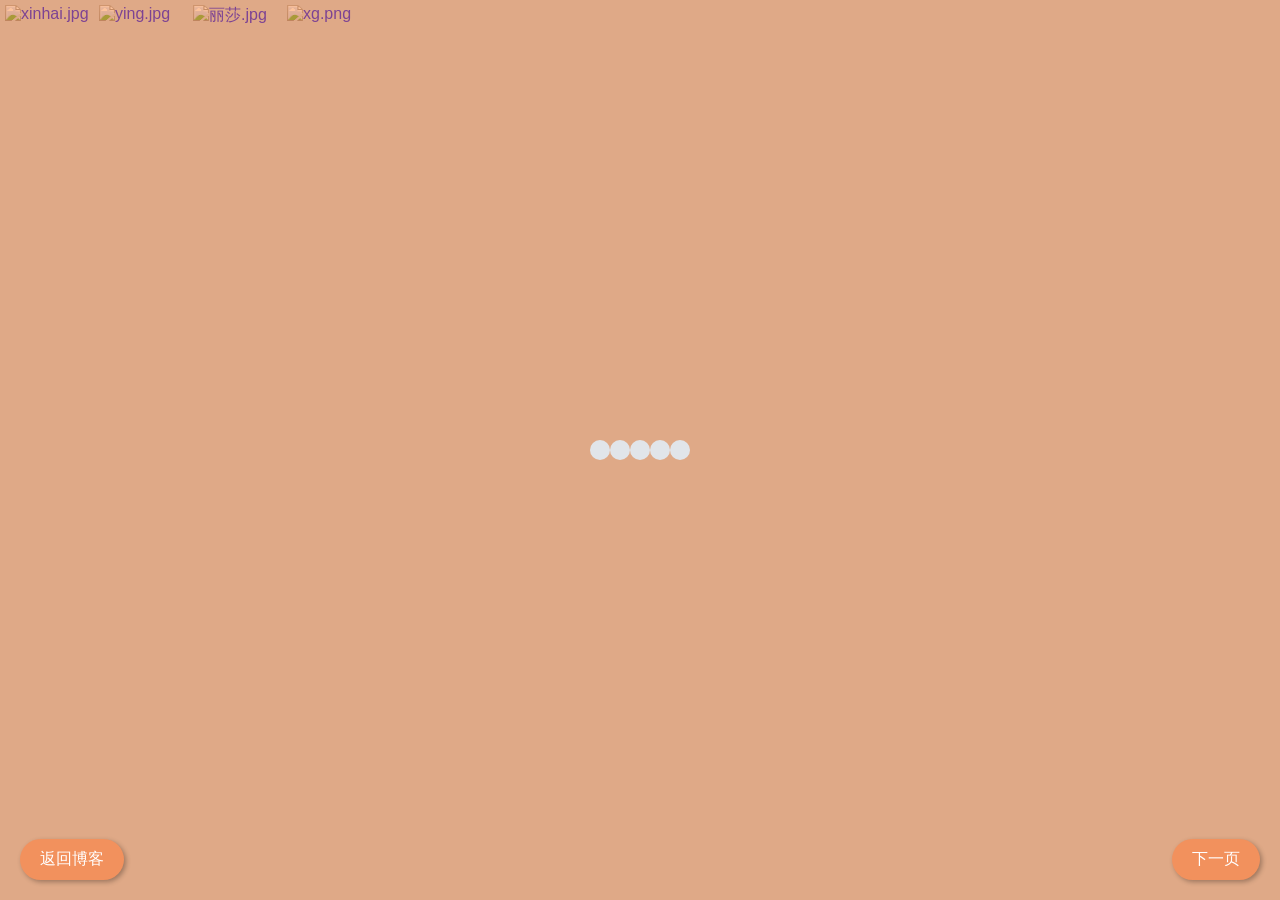
==== commit 6c4518ff: "Update 02.html" ====
--- a/photos/02.html
+++ b/photos/02.html
@@ -158,6 +158,9 @@
 
     <div id="photos" class="box rthumbnail">
         <a href="https://smms.app/image/7nP1QXzENodcaUk" target="_blank"><img src="https://s2.loli.net/2023/05/12/7nP1QXzENodcaUk.jpg" alt="xinhai.jpg"></a>
+        <a href="https://smms.app/image/txNXIZz5ElFw8sT" target="_blank"><img src="https://s2.loli.net/2023/05/12/txNXIZz5ElFw8sT.jpg" alt="ying.jpg"></a>
+        <a href="https://smms.app/image/sCeWvoMwqdZErBS" target="_blank"><img src="https://s2.loli.net/2023/05/12/sCeWvoMwqdZErBS.jpg" alt="丽莎.jpg"></a>
+        <a href="https://smms.app/image/cwVYfpTk3RszGm2" target="_blank"><img src="https://s2.loli.net/2023/05/11/cwVYfpTk3RszGm2.png" alt="xg.png"></a>
     </div>
 	
 	
@@ -172,9 +175,9 @@
 
 
     
-    <script src="js/jquery-1.11.3.min.js"></script>             <!-- jQuery (https://jquery.com/download/) -->
-    <script src="js/imagesloaded.pkgd.min.js"></script> <!-- https://masonry.desandro.com/ -->
-    <script src="js/masonry.pkgd.min.js"></script> <!-- https://masonry.desandro.com/ -->
+    <script src="/js/jquery-1.11.3.min.js"></script>             <!-- jQuery (https://jquery.com/download/) -->
+    <script src="/js/imagesloaded.pkgd.min.js"></script> <!-- https://masonry.desandro.com/ -->
+    <script src="/js/masonry.pkgd.min.js"></script> <!-- https://masonry.desandro.com/ -->
 
 	
 	
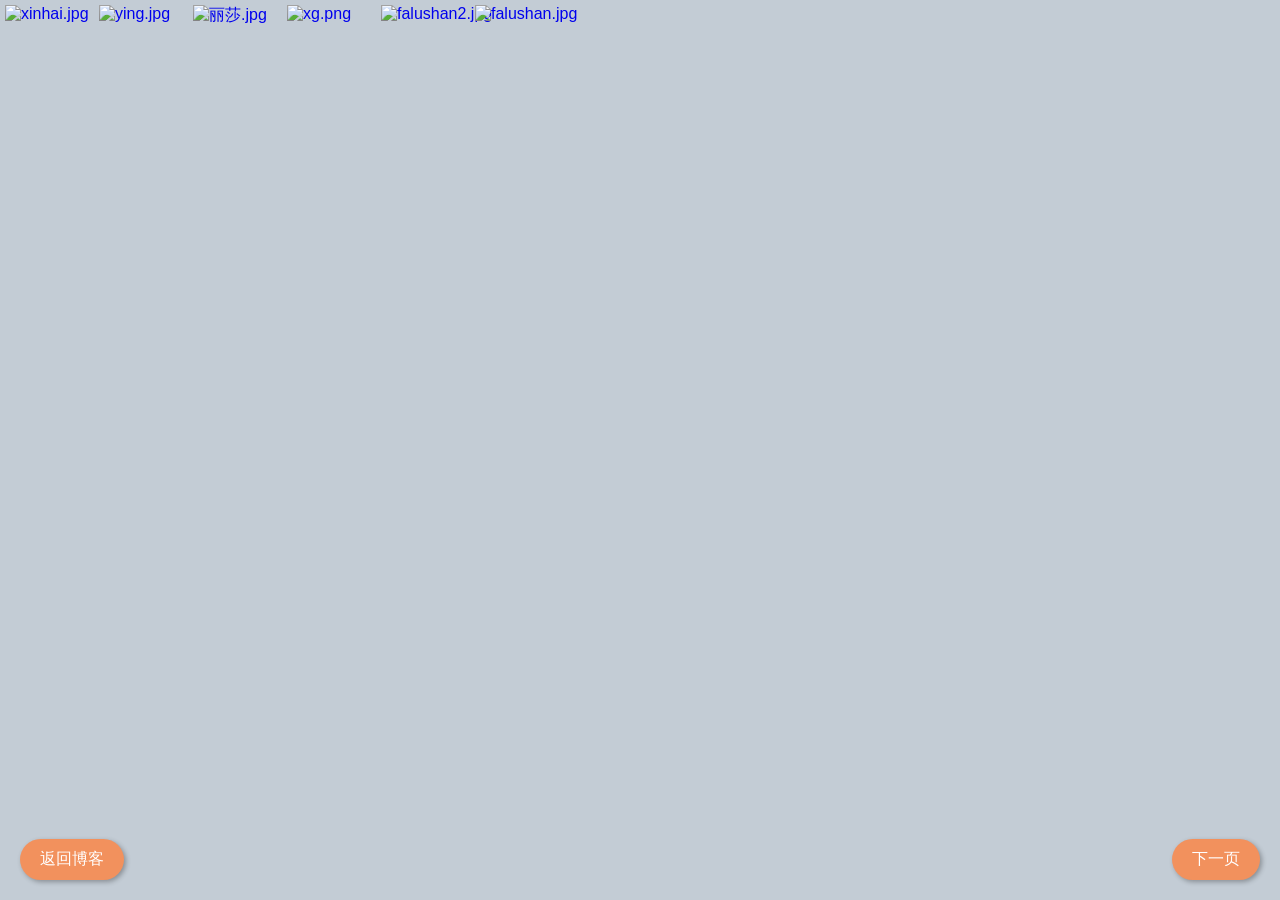
==== commit 892dd190: "Update 02.html" ====
--- a/photos/02.html
+++ b/photos/02.html
@@ -11,6 +11,10 @@
     <title>图库&壁纸</title>
 	
 	<style>
+	/*锁定滚动条*/
+	body {
+	  overflow: hidden;
+	}
 #loading{
 	background-color: #fa8739;
 	height: 100%;
@@ -19,6 +23,12 @@
 	z-index: 1;
 	margin-top: 0px;
 	top: 0px;
+	  position: fixed; /* 固定位置 */
+	  top: 0;
+	  left: 0;
+	  right: 0;
+	  bottom: 0;
+	  z-index: 9999; /* 设置 z-index 值，确保它在最上层 */
 }
 #loading-center{
 	width: 100%;
@@ -157,10 +167,14 @@
 	
 
     <div id="photos" class="box rthumbnail">
+	
         <a href="https://smms.app/image/7nP1QXzENodcaUk" target="_blank"><img src="https://s2.loli.net/2023/05/12/7nP1QXzENodcaUk.jpg" alt="xinhai.jpg"></a>
         <a href="https://smms.app/image/txNXIZz5ElFw8sT" target="_blank"><img src="https://s2.loli.net/2023/05/12/txNXIZz5ElFw8sT.jpg" alt="ying.jpg"></a>
         <a href="https://smms.app/image/sCeWvoMwqdZErBS" target="_blank"><img src="https://s2.loli.net/2023/05/12/sCeWvoMwqdZErBS.jpg" alt="丽莎.jpg"></a>
         <a href="https://smms.app/image/cwVYfpTk3RszGm2" target="_blank"><img src="https://s2.loli.net/2023/05/11/cwVYfpTk3RszGm2.png" alt="xg.png"></a>
+        <a href="https://smms.app/image/CSrBbkoEpz1Yxt5" target="_blank"><img src="https://s2.loli.net/2023/05/11/CSrBbkoEpz1Yxt5.jpg" alt="falushan2.jpg"></a>
+        <a href="https://smms.app/image/SM8WGP21auvDZh6" target="_blank"><img src="https://s2.loli.net/2023/05/11/SM8WGP21auvDZh6.jpg" alt="falushan.jpg"></a>
+
     </div>
 	
 	
@@ -169,7 +183,7 @@
     <div>
 
 		<a href="https://rakien.top" target="_blank" class="float-button-left">返回博客</a>
-		<a href="https://photo.rakien.top/photos/02.html" target="_blank" class="float-button-right">下一页</a>
+		<a href="https://photo.rakien.top/photos/03.html" target="_blank" class="float-button-right">下一页</a>
 	</div>
 
 
@@ -182,14 +196,17 @@
 	
 	
     <script>
-	    //加载完成后删除加载界面
-$(document).ready(function() {
-    // 监听文档加载完毕事件
-    $(window).on('load', function() {
-        // 隐藏loading元素，用2秒的时间淡出
-        $('#loading').fadeOut(2000);
-    });
-});
+	    //加载完成后删除加载界面，并且解锁滚动条
+	$(document).ready(function() {
+	  // 监听文档加载完毕事件
+	  $(window).on('load', function() {
+		// 隐藏 loading 元素
+		$('#loading').fadeOut('slow', function() {
+		  // 移除 overflow 样式
+		  $('body').css('overflow', 'auto');
+		});
+	  });
+	});
 	    
 	    
 	    
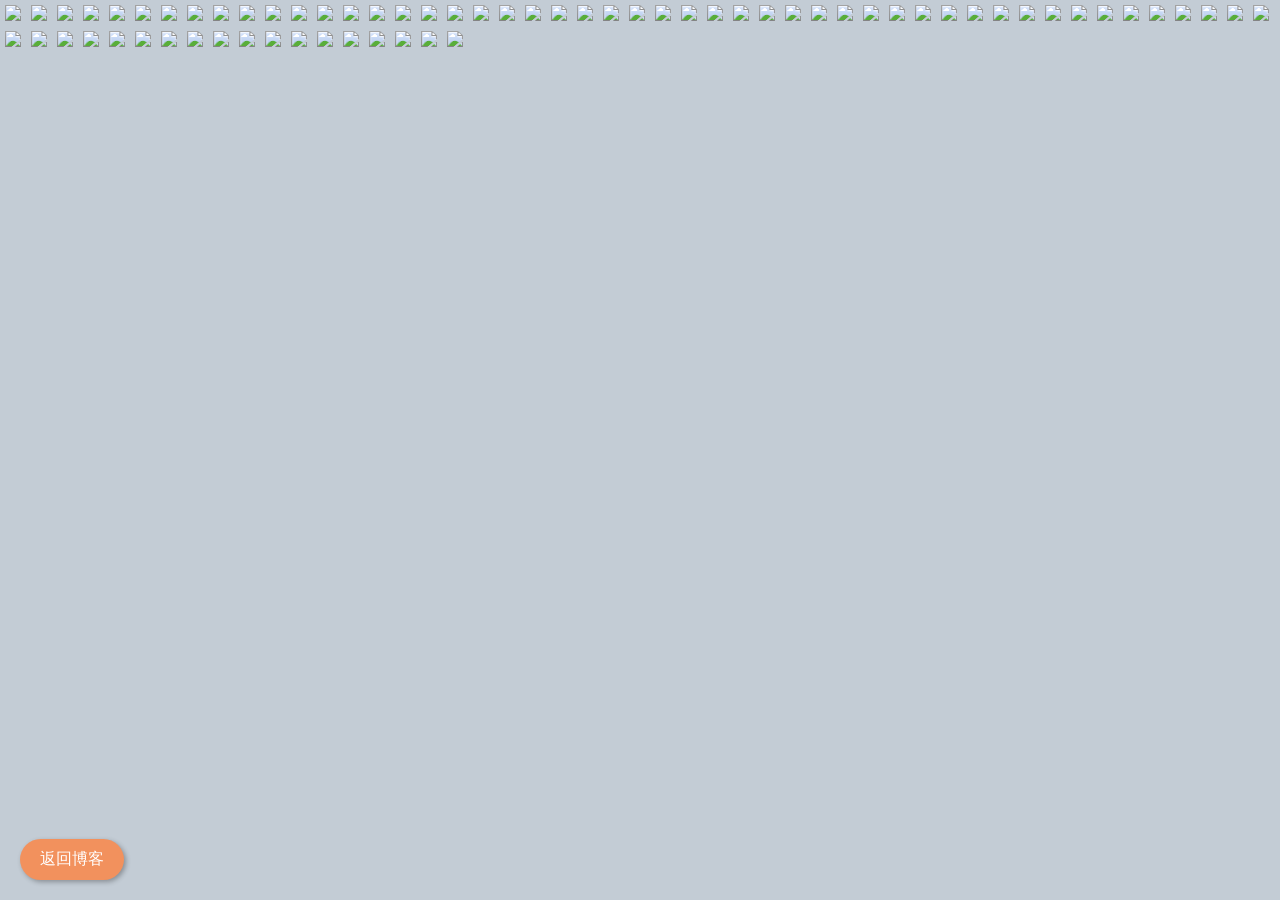
==== commit e7c4b8b1: "Update 02.html" ====
--- a/photos/02.html
+++ b/photos/02.html
@@ -167,14 +167,73 @@
 	
 
     <div id="photos" class="box rthumbnail">
-	
-        <a href="https://smms.app/image/7nP1QXzENodcaUk" target="_blank"><img src="https://s2.loli.net/2023/05/12/7nP1QXzENodcaUk.jpg" alt="xinhai.jpg"></a>
-        <a href="https://smms.app/image/txNXIZz5ElFw8sT" target="_blank"><img src="https://s2.loli.net/2023/05/12/txNXIZz5ElFw8sT.jpg" alt="ying.jpg"></a>
-        <a href="https://smms.app/image/sCeWvoMwqdZErBS" target="_blank"><img src="https://s2.loli.net/2023/05/12/sCeWvoMwqdZErBS.jpg" alt="丽莎.jpg"></a>
-        <a href="https://smms.app/image/cwVYfpTk3RszGm2" target="_blank"><img src="https://s2.loli.net/2023/05/11/cwVYfpTk3RszGm2.png" alt="xg.png"></a>
-        <a href="https://smms.app/image/CSrBbkoEpz1Yxt5" target="_blank"><img src="https://s2.loli.net/2023/05/11/CSrBbkoEpz1Yxt5.jpg" alt="falushan2.jpg"></a>
-        <a href="https://smms.app/image/SM8WGP21auvDZh6" target="_blank"><img src="https://s2.loli.net/2023/05/11/SM8WGP21auvDZh6.jpg" alt="falushan.jpg"></a>
-
+<a href="https://smms.app/image/R47S8dC9Tybhl5a" target="_blank"><img src="https://s2.loli.net/2023/05/15/R47S8dC9Tybhl5a.jpg" /></a>
+<a href="https://smms.app/image/lh8d6U2g3PwKfZC" target="_blank"><img src="https://s2.loli.net/2023/05/15/lh8d6U2g3PwKfZC.jpg" /></a>
+<a href="https://smms.app/image/vdCmq3R8i1sIgy7" target="_blank"><img src="https://s2.loli.net/2023/05/15/vdCmq3R8i1sIgy7.jpg" /></a>
+<a href="https://smms.app/image/5vzLuGtcgd8DiA6" target="_blank"><img src="https://s2.loli.net/2023/05/15/5vzLuGtcgd8DiA6.jpg" /></a>
+<a href="https://smms.app/image/6BHj9TJlPkrzZiQ" target="_blank"><img src="https://s2.loli.net/2023/05/15/6BHj9TJlPkrzZiQ.jpg" /></a>
+<a href="https://smms.app/image/XdzYkVDAcjmfSlP" target="_blank"><img src="https://s2.loli.net/2023/05/15/XdzYkVDAcjmfSlP.jpg" /></a>
+<a href="https://smms.app/image/KVFM2lwmkthYjpq" target="_blank"><img src="https://s2.loli.net/2023/05/15/KVFM2lwmkthYjpq.jpg" /></a>
+<a href="https://smms.app/image/XbwvkCOK46UuWzd" target="_blank"><img src="https://s2.loli.net/2023/05/15/XbwvkCOK46UuWzd.jpg" /></a>
+<a href="https://smms.app/image/rwm9EdbWRcSBU7C" target="_blank"><img src="https://s2.loli.net/2023/05/15/rwm9EdbWRcSBU7C.jpg" /></a>
+<a href="https://smms.app/image/9dJBYmSavFoRXtT" target="_blank"><img src="https://s2.loli.net/2023/05/15/9dJBYmSavFoRXtT.jpg" /></a>
+<a href="https://smms.app/image/TGOJWfuq2VjUw1p" target="_blank"><img src="https://s2.loli.net/2023/05/15/TGOJWfuq2VjUw1p.jpg" /></a>
+<a href="https://smms.app/image/TOhHYGfEXW7LcnQ" target="_blank"><img src="https://s2.loli.net/2023/05/15/TOhHYGfEXW7LcnQ.jpg" /></a>
+<a href="https://smms.app/image/K1zaJbPEd8WmnwA" target="_blank"><img src="https://s2.loli.net/2023/05/15/K1zaJbPEd8WmnwA.jpg" /></a>
+<a href="https://smms.app/image/znWXgHf4Gpu9JBT" target="_blank"><img src="https://s2.loli.net/2023/05/15/znWXgHf4Gpu9JBT.jpg" /></a>
+<a href="https://smms.app/image/XDw2UILPjumyqtc" target="_blank"><img src="https://s2.loli.net/2023/05/15/XDw2UILPjumyqtc.jpg" /></a>
+<a href="https://smms.app/image/vxwoyk5ds9emUa8" target="_blank"><img src="https://s2.loli.net/2023/05/15/vxwoyk5ds9emUa8.jpg" /></a>
+<a href="https://smms.app/image/nMqRis7atHhxQT2" target="_blank"><img src="https://s2.loli.net/2023/05/15/nMqRis7atHhxQT2.jpg" /></a>
+<a href="https://smms.app/image/BiSPhxLXg7uUwbC" target="_blank"><img src="https://s2.loli.net/2023/05/15/BiSPhxLXg7uUwbC.jpg" /></a>
+<a href="https://smms.app/image/rkblMsgWhCP2D7e" target="_blank"><img src="https://s2.loli.net/2023/05/15/rkblMsgWhCP2D7e.jpg" /></a>
+<a href="https://smms.app/image/oiCwuGIUSZsY3b2" target="_blank"><img src="https://s2.loli.net/2023/05/15/oiCwuGIUSZsY3b2.jpg" /></a>
+<a href="https://smms.app/image/3aYl4Qvncjq51Je" target="_blank"><img src="https://s2.loli.net/2023/05/15/3aYl4Qvncjq51Je.jpg" /></a>
+<a href="https://smms.app/image/1CfJmAYFNsyhvzU" target="_blank"><img src="https://s2.loli.net/2023/05/15/1CfJmAYFNsyhvzU.jpg" /></a>
+<a href="https://smms.app/image/oE7fWyU54t6mau3" target="_blank"><img src="https://s2.loli.net/2023/05/15/oE7fWyU54t6mau3.jpg" /></a>
+<a href="https://smms.app/image/1XfRMS7zmQc5b3k" target="_blank"><img src="https://s2.loli.net/2023/05/15/1XfRMS7zmQc5b3k.jpg" /></a>
+<a href="https://smms.app/image/wazntb4rQiSEK97" target="_blank"><img src="https://s2.loli.net/2023/05/15/wazntb4rQiSEK97.jpg" /></a>
+<a href="https://smms.app/image/ueohV4bsFaT1iyY" target="_blank"><img src="https://s2.loli.net/2023/05/15/ueohV4bsFaT1iyY.jpg" /></a>
+<a href="https://smms.app/image/V1GWpKsNFHPb6hL" target="_blank"><img src="https://s2.loli.net/2023/05/15/V1GWpKsNFHPb6hL.jpg" /></a>
+<a href="https://smms.app/image/3MY68RHwLXQnPSf" target="_blank"><img src="https://s2.loli.net/2023/05/15/3MY68RHwLXQnPSf.jpg" /></a>
+<a href="https://smms.app/image/WclIHb3EiGr4q5A" target="_blank"><img src="https://s2.loli.net/2023/05/15/WclIHb3EiGr4q5A.jpg" /></a>
+<a href="https://smms.app/image/qDJt3dfkSvLu8r2" target="_blank"><img src="https://s2.loli.net/2023/05/15/qDJt3dfkSvLu8r2.jpg" /></a>
+<a href="https://smms.app/image/Bz4epxK6wZUgGSF" target="_blank"><img src="https://s2.loli.net/2023/05/15/Bz4epxK6wZUgGSF.jpg" /></a>
+<a href="https://smms.app/image/vbrRuBOJEKNlPDd" target="_blank"><img src="https://s2.loli.net/2023/05/15/vbrRuBOJEKNlPDd.jpg" /></a>
+<a href="https://smms.app/image/glmbuSE19BazxdT" target="_blank"><img src="https://s2.loli.net/2023/05/15/glmbuSE19BazxdT.jpg" /></a>
+<a href="https://smms.app/image/7CwLbzMZcgaJteq" target="_blank"><img src="https://s2.loli.net/2023/05/15/7CwLbzMZcgaJteq.jpg" /></a>
+<a href="https://smms.app/image/RwOucVME6rjoGyd" target="_blank"><img src="https://s2.loli.net/2023/05/15/RwOucVME6rjoGyd.jpg" /></a>
+<a href="https://smms.app/image/aUfdoblYm3jKHgD" target="_blank"><img src="https://s2.loli.net/2023/05/15/aUfdoblYm3jKHgD.jpg" /></a>
+<a href="https://smms.app/image/3NFB2YGAuxewl9H" target="_blank"><img src="https://s2.loli.net/2023/05/15/3NFB2YGAuxewl9H.jpg" /></a>
+<a href="https://smms.app/image/5PTkesMGyDpI14g" target="_blank"><img src="https://s2.loli.net/2023/05/15/5PTkesMGyDpI14g.jpg" /></a>
+<a href="https://smms.app/image/PRsCNDyvES8BXGJ" target="_blank"><img src="https://s2.loli.net/2023/05/15/PRsCNDyvES8BXGJ.jpg" /></a>
+<a href="https://smms.app/image/RpLAG7Ec1UdybfF" target="_blank"><img src="https://s2.loli.net/2023/05/15/RpLAG7Ec1UdybfF.jpg" /></a>
+<a href="https://smms.app/image/AXNoFaESt2YkKwW" target="_blank"><img src="https://s2.loli.net/2023/05/15/AXNoFaESt2YkKwW.jpg" /></a>
+<a href="https://smms.app/image/KhJ45sZTbASmInE" target="_blank"><img src="https://s2.loli.net/2023/05/15/KhJ45sZTbASmInE.jpg" /></a>
+<a href="https://smms.app/image/VWPZx19gJUjhHbi" target="_blank"><img src="https://s2.loli.net/2023/05/15/VWPZx19gJUjhHbi.jpg" /></a>
+<a href="https://smms.app/image/xBROgArfImZsyvu" target="_blank"><img src="https://s2.loli.net/2023/05/15/xBROgArfImZsyvu.jpg" /></a>
+<a href="https://smms.app/image/bOsil1C7zqyQ2cY" target="_blank"><img src="https://s2.loli.net/2023/05/15/bOsil1C7zqyQ2cY.jpg" /></a>
+<a href="https://smms.app/image/kNSO8y156edEKUG" target="_blank"><img src="https://s2.loli.net/2023/05/15/kNSO8y156edEKUG.jpg" /></a>
+<a href="https://smms.app/image/HT8OEsZu1ek9daK" target="_blank"><img src="https://s2.loli.net/2023/05/15/HT8OEsZu1ek9daK.jpg" /></a>
+<a href="https://smms.app/image/QaNFZwlCKvbA2qD" target="_blank"><img src="https://s2.loli.net/2023/05/15/QaNFZwlCKvbA2qD.jpg" /></a>
+<a href="https://smms.app/image/AbXMLhfmpzkONCt" target="_blank"><img src="https://s2.loli.net/2023/05/15/AbXMLhfmpzkONCt.jpg" /></a>
+<a href="https://smms.app/image/jQmbu8ZzUqdPV1F" target="_blank"><img src="https://s2.loli.net/2023/05/15/jQmbu8ZzUqdPV1F.jpg" /></a>
+<a href="https://smms.app/image/6LcB3oGa9hxWdQ8" target="_blank"><img src="https://s2.loli.net/2023/05/15/6LcB3oGa9hxWdQ8.jpg" /></a>
+<a href="https://smms.app/image/A9HyRs2XFlz8Et6" target="_blank"><img src="https://s2.loli.net/2023/05/15/A9HyRs2XFlz8Et6.jpg" /></a>
+<a href="https://smms.app/image/2x4jyFkMQGKlI37" target="_blank"><img src="https://s2.loli.net/2023/05/15/2x4jyFkMQGKlI37.jpg" /></a>
+<a href="https://smms.app/image/Zj9xgQTb2SRMO3p" target="_blank"><img src="https://s2.loli.net/2023/05/15/Zj9xgQTb2SRMO3p.jpg" /></a>
+<a href="https://smms.app/image/p6kKUX1ERLZWH9o" target="_blank"><img src="https://s2.loli.net/2023/05/15/p6kKUX1ERLZWH9o.jpg" /></a>
+<a href="https://smms.app/image/oQcbT2XOla8AHMB" target="_blank"><img src="https://s2.loli.net/2023/05/15/oQcbT2XOla8AHMB.jpg" /></a>
+<a href="https://smms.app/image/EgOVxrsjlS1MoRb" target="_blank"><img src="https://s2.loli.net/2023/05/15/EgOVxrsjlS1MoRb.jpg" /></a>
+<a href="https://smms.app/image/WHEc5yMae9iu3V2" target="_blank"><img src="https://s2.loli.net/2023/05/15/WHEc5yMae9iu3V2.jpg" /></a>
+<a href="https://smms.app/image/c7JZ4YSoOtdK9zx" target="_blank"><img src="https://s2.loli.net/2023/05/15/c7JZ4YSoOtdK9zx.jpg" /></a>
+<a href="https://smms.app/image/nhbNo8acSiJeDyO" target="_blank"><img src="https://s2.loli.net/2023/05/15/nhbNo8acSiJeDyO.jpg" /></a>
+<a href="https://smms.app/image/Iva4G8Vf9HYR72X" target="_blank"><img src="https://s2.loli.net/2023/05/15/Iva4G8Vf9HYR72X.jpg" /></a>
+<a href="https://smms.app/image/94aIi7Z8MyLW5zK" target="_blank"><img src="https://s2.loli.net/2023/05/15/94aIi7Z8MyLW5zK.jpg" /></a>
+<a href="https://smms.app/image/AHd1r2iOWFIm7oB" target="_blank"><img src="https://s2.loli.net/2023/05/15/AHd1r2iOWFIm7oB.jpg" /></a>
+<a href="https://smms.app/image/L9eyDXUnBrQlG1k" target="_blank"><img src="https://s2.loli.net/2023/05/15/L9eyDXUnBrQlG1k.jpg" /></a>
+<a href="https://smms.app/image/s43fOnxyoIgRCGX" target="_blank"><img src="https://s2.loli.net/2023/05/15/s43fOnxyoIgRCGX.jpg" /></a>
+<a href="https://smms.app/image/evgyp82TWLZDXdk" target="_blank"><img src="https://s2.loli.net/2023/05/15/evgyp82TWLZDXdk.jpg" /></a>
+<a href="https://smms.app/image/C5wlWpQb9sZEFUX" target="_blank"><img src="https://s2.loli.net/2023/05/15/C5wlWpQb9sZEFUX.jpg" /></a>
     </div>
 	
 	
@@ -183,7 +242,7 @@
     <div>
 
 		<a href="https://rakien.top" target="_blank" class="float-button-left">返回博客</a>
-		<a href="https://photo.rakien.top/photos/03.html" target="_blank" class="float-button-right">下一页</a>
+		<!--<a href="https://photo.rakien.top/photos/03.html" target="_blank" class="float-button-right">下一页</a>-->
 	</div>
 
 
